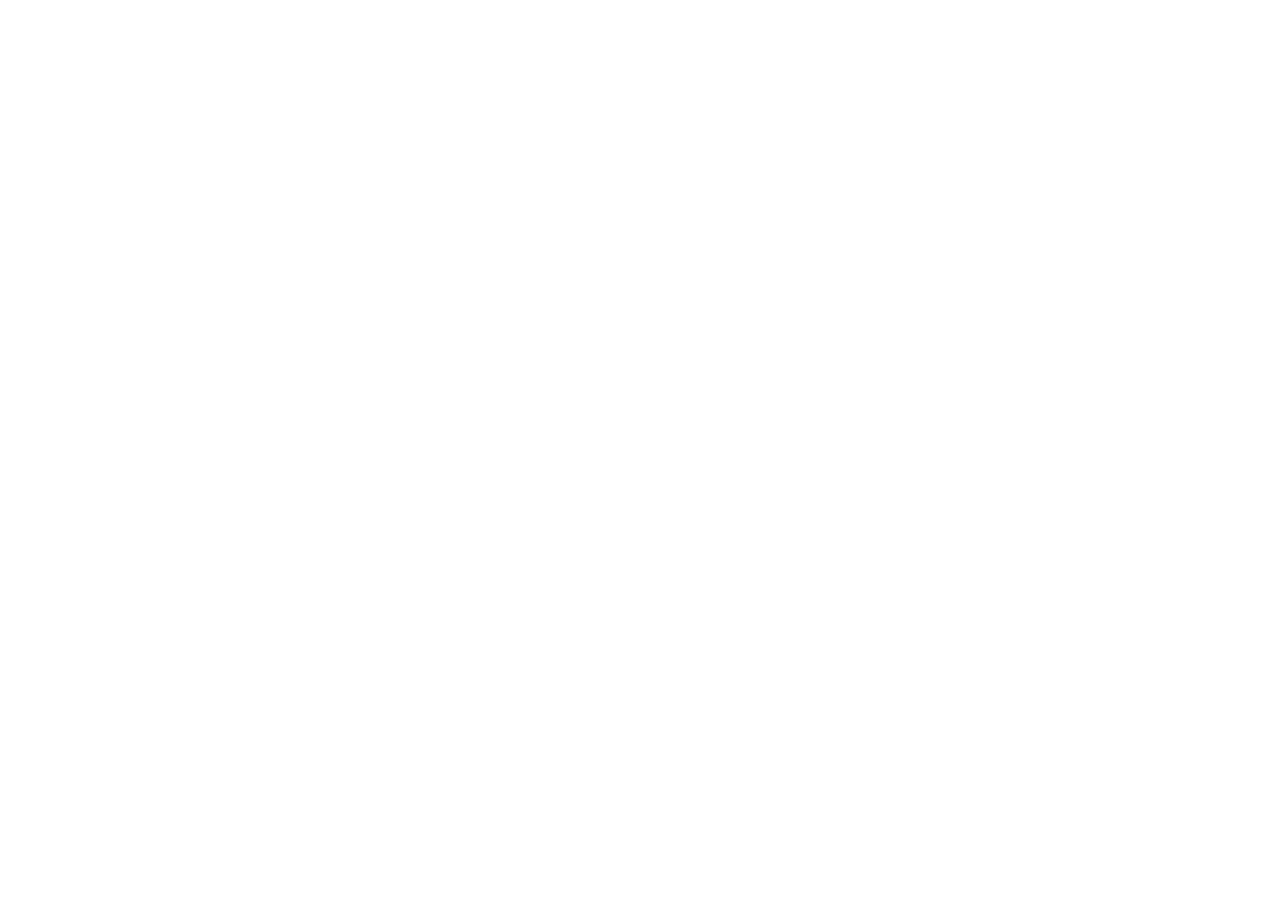
==== index.html @ f0c9d9af "ejemlo tablas" ====
<!DOCTYPE html>
<html lang="en">
<head>
    <meta charset="UTF-8">
    <meta http-equiv="X-UA-Compatible" content="IE=edge">
    <meta name="viewport" content="width=device-width, initial-scale=1.0">
    <title>Tablas</title>
</head>
<body>
    
</body>
</html>
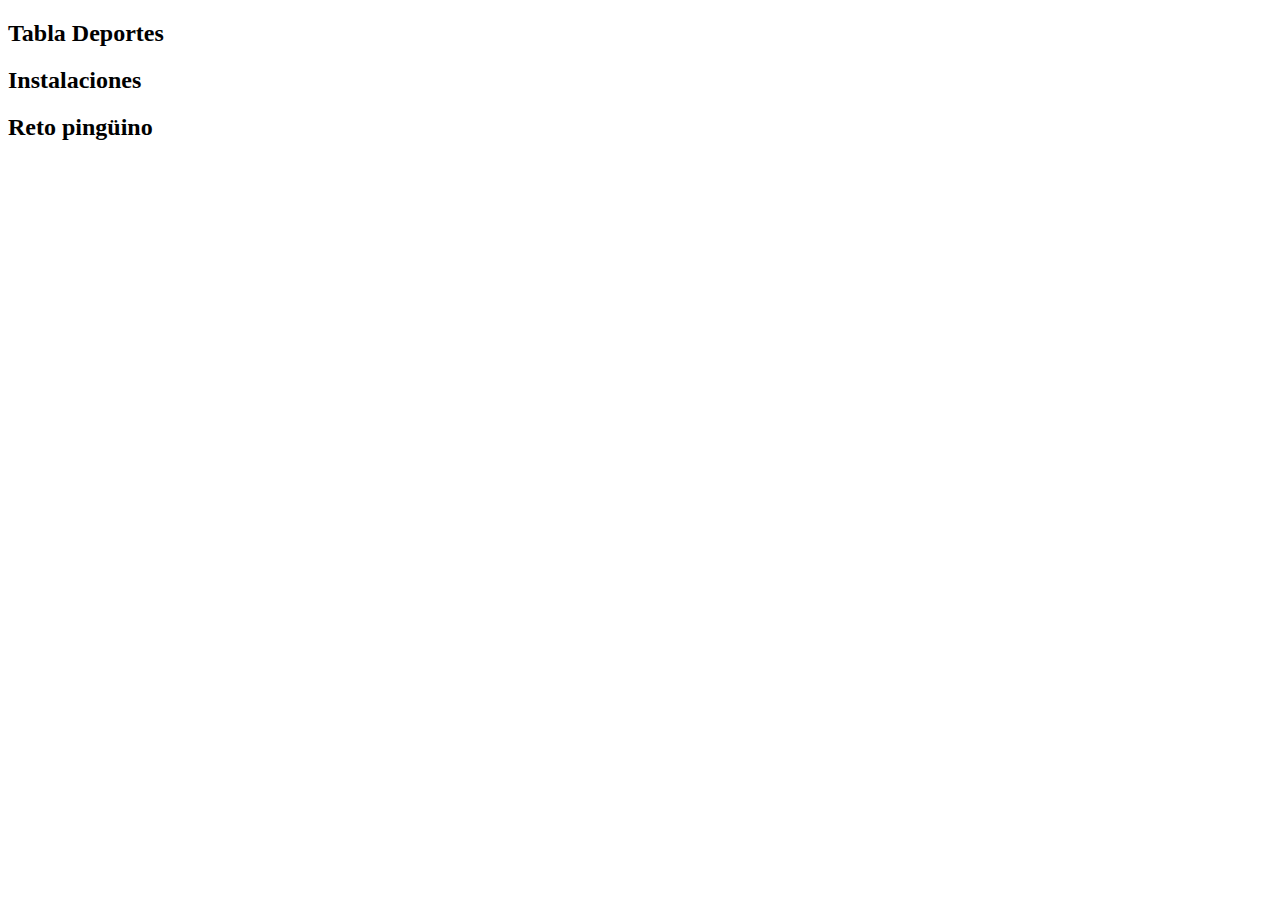
==== commit 71eee6b0: "ejemplo de tablas" ====
--- a/index.html
+++ b/index.html
@@ -7,6 +7,9 @@
     <title>Tablas</title>
 </head>
 <body>
-    
+    <h2>Tabla Deportes</h2>
+    <h2>Instalaciones</h2>
+    <h2>Reto pingüino</h2>
+    <h2></h2>
 </body>
 </html>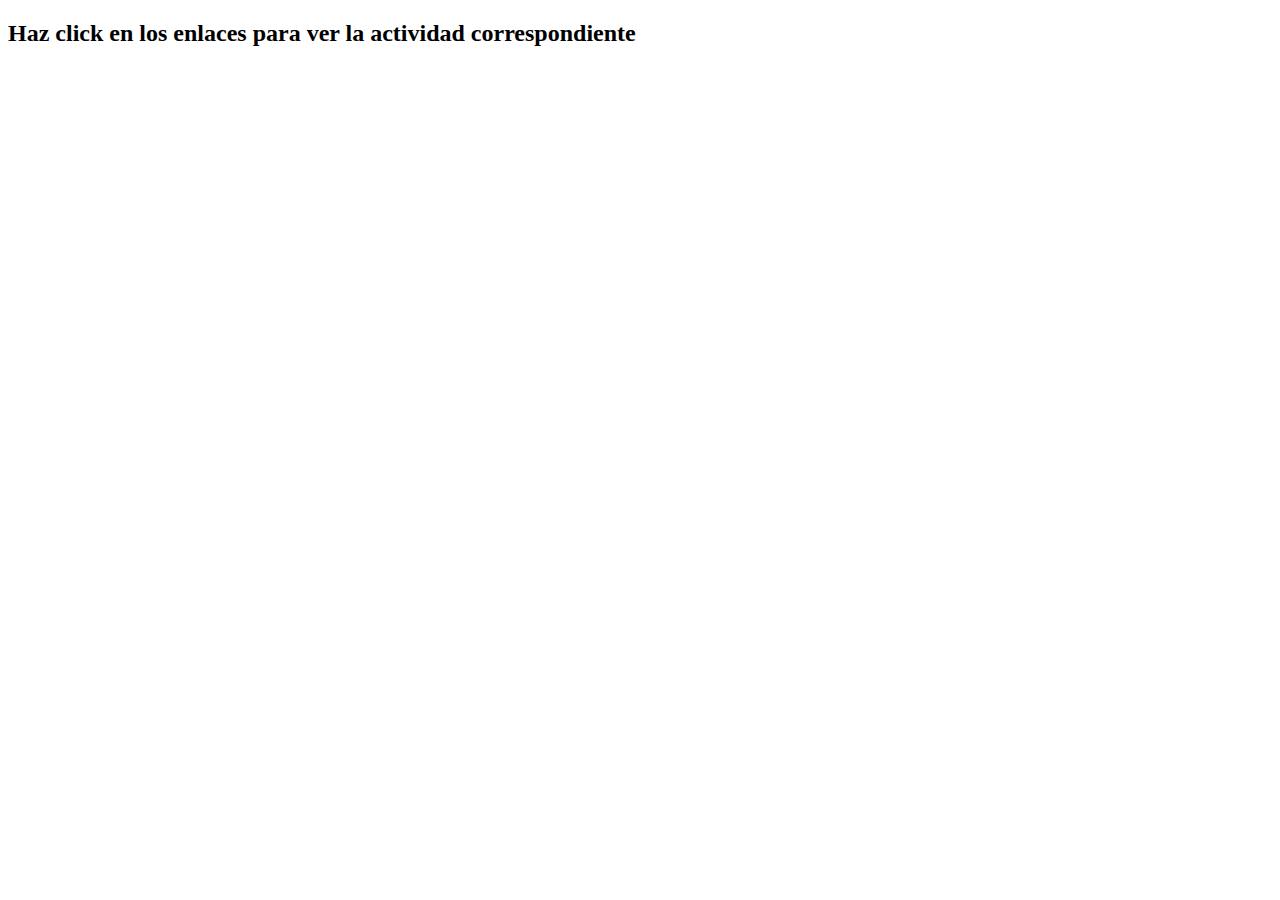
==== commit 0bc8e4b8: "ejemplo de tablas" ====
--- a/index.html
+++ b/index.html
@@ -7,9 +7,11 @@
     <title>Tablas</title>
 </head>
 <body>
-    <h2>Tabla Deportes</h2>
-    <h2>Instalaciones</h2>
-    <h2>Reto pingüino</h2>
-    <h2></h2>
+    <h2>Haz click en los enlaces para ver la actividad correspondiente</h2>
+    <a href="./pages/tabladeportes.html"></a>
+    <a href="./pages/instalaciones.html"></a>
+    <a href="./pages/reto-pinguino.html"></a>
+    <a href="./pages/tabla-grid.html"></a>
+    <a href="./pages/mario-bros.html"></a>
 </body>
 </html>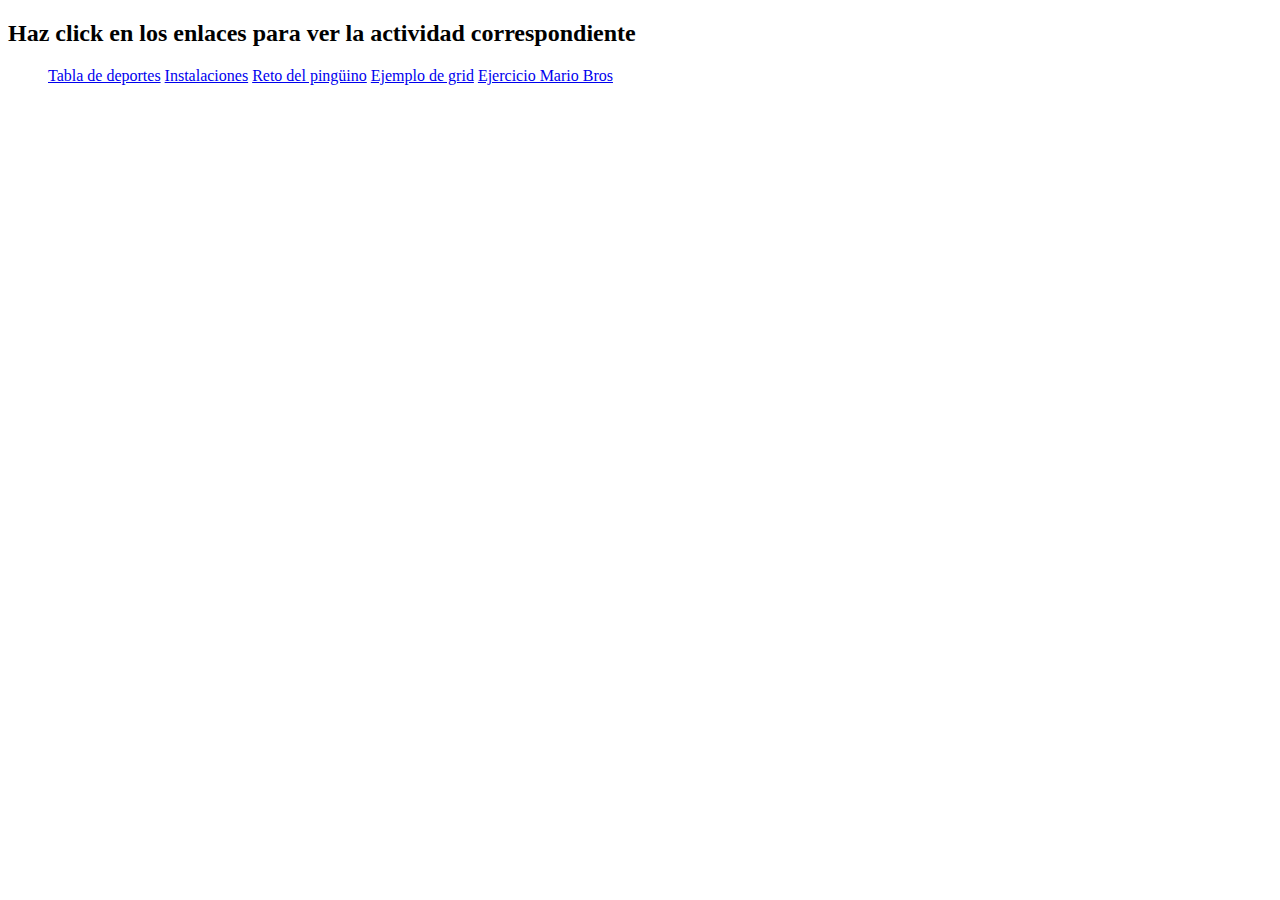
==== commit 3dd1e085: "ejemplos de tablas" ====
--- a/index.html
+++ b/index.html
@@ -8,10 +8,12 @@
 </head>
 <body>
     <h2>Haz click en los enlaces para ver la actividad correspondiente</h2>
-    <a href="./pages/tabladeportes.html"></a>
-    <a href="./pages/instalaciones.html"></a>
-    <a href="./pages/reto-pinguino.html"></a>
-    <a href="./pages/tabla-grid.html"></a>
-    <a href="./pages/mario-bros.html"></a>
+    <ol>
+    <a href="./pages/tabladeportes.html">Tabla de deportes</a>
+    <a href="./pages/instalaciones.html">Instalaciones</a>
+    <a href="./pages/reto-pinguino.html">Reto del pingüino</a>
+    <a href="./pages/tabla-grid.html">Ejemplo de grid</a>
+    <a href="./pages/mario-bros.html">Ejercicio Mario Bros</a>
+    </ol>
 </body>
 </html>